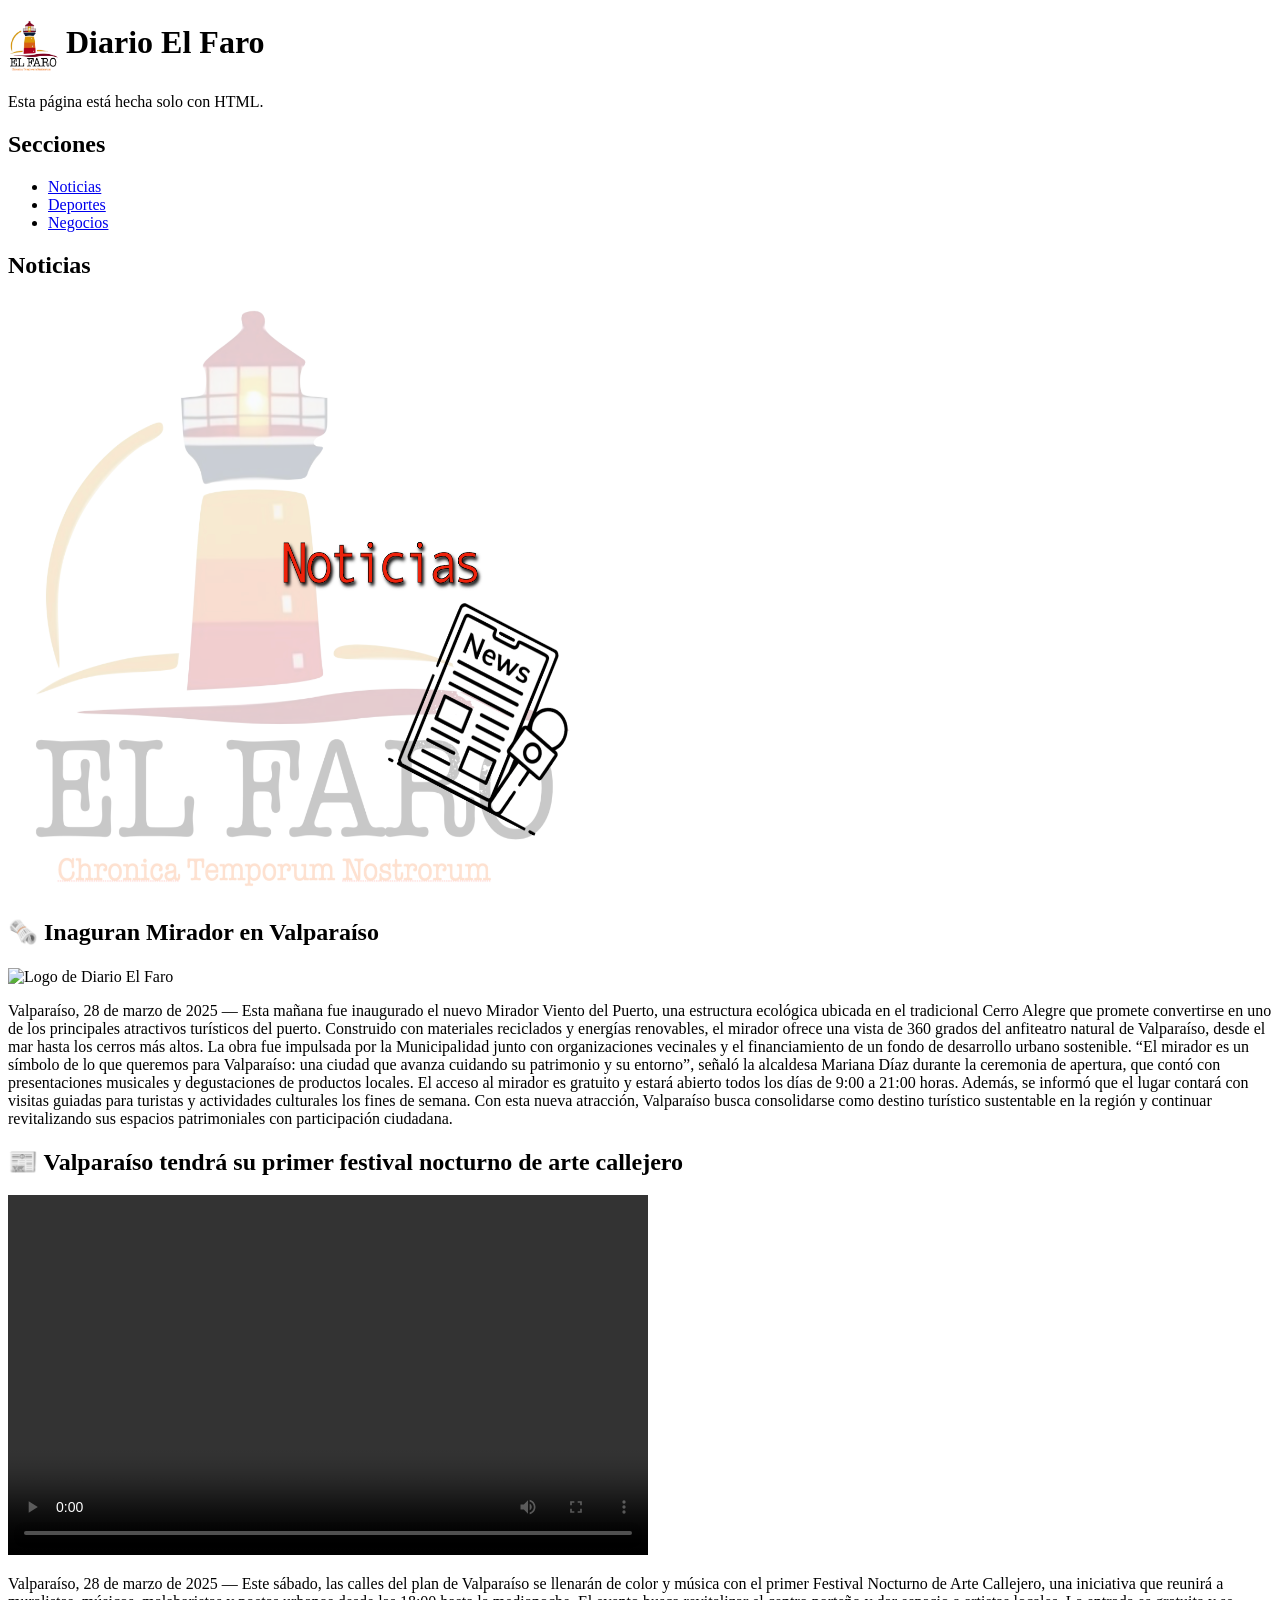
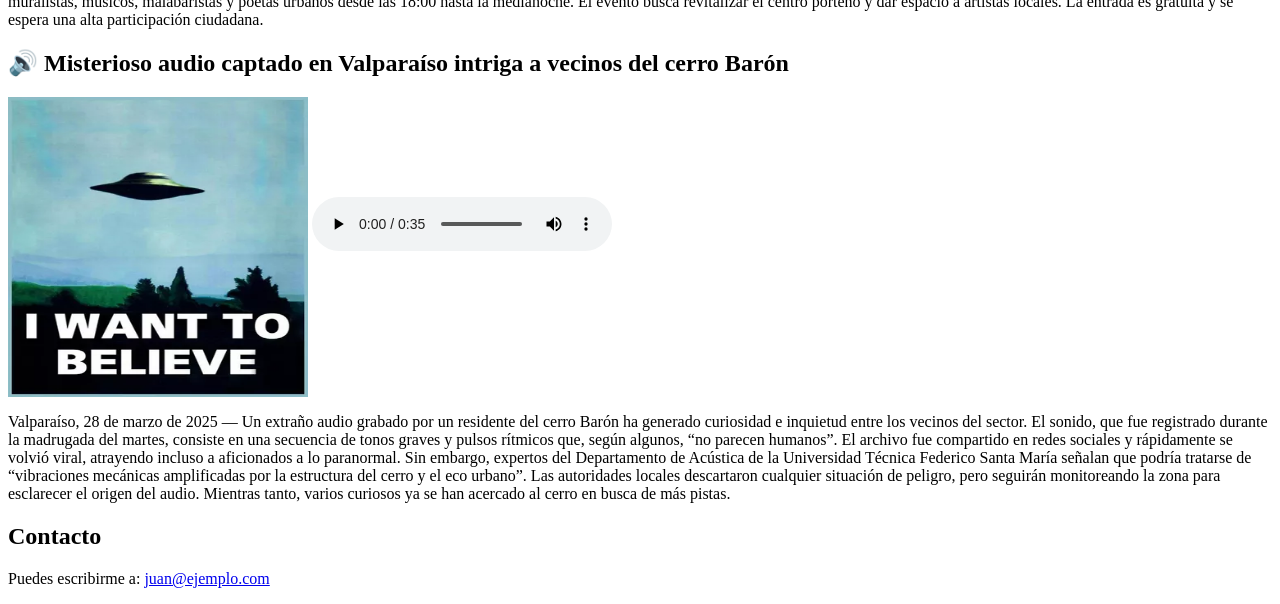
==== index.html @ 9a3b996d "Add files via upload" ====
<!DOCTYPE html>
<html lang="en">
<head>
    <meta charset="UTF-8">
    <meta name="viewport" content="width=device-width, initial-scale=1.0">
    <title>Document</title>
</head>
<body>
    <h1><img src="logoinicio.png" alt="Logo de Diario El Faro" width="50" height="50" style="vertical-align: middle;">
        Diario El Faro</h1>
    
    <p>Esta página está hecha solo con HTML.</p>

    <h2>Secciones</h2>
    <ul>
        <li><a href="noticias.html">Noticias</a></li>
        <li><a href="deportes.html">Deportes</a></li>
        <li><a href="negocios.html">Negocios</a></li>
    </ul>
    
    <h2>Noticias </h2>
    <img src="ElFaroNoticias.png" alt="Logo de Diario El Faro" width="600" height="600" style="vertical-align: middle;">

    <h2>🗞️ Inaguran Mirador en Valparaíso</h2>
    <img src="Valparaiso.png" alt="Logo de Diario El Faro" width="600" height="600" style="vertical-align: middle;">    
    <p>Valparaíso, 28 de marzo de 2025 — Esta mañana fue inaugurado el nuevo Mirador Viento del Puerto, una estructura ecológica ubicada en el tradicional Cerro Alegre que promete convertirse en uno de los principales atractivos turísticos del puerto.

        Construido con materiales reciclados y energías renovables, el mirador ofrece una vista de 360 grados del anfiteatro natural de Valparaíso, desde el mar hasta los cerros más altos. La obra fue impulsada por la Municipalidad junto con organizaciones vecinales y el financiamiento de un fondo de desarrollo urbano sostenible.
        
        “El mirador es un símbolo de lo que queremos para Valparaíso: una ciudad que avanza cuidando su patrimonio y su entorno”, señaló la alcaldesa Mariana Díaz durante la ceremonia de apertura, que contó con presentaciones musicales y degustaciones de productos locales.
        
        El acceso al mirador es gratuito y estará abierto todos los días de 9:00 a 21:00 horas. Además, se informó que el lugar contará con visitas guiadas para turistas y actividades culturales los fines de semana.
        
        Con esta nueva atracción, Valparaíso busca consolidarse como destino turístico sustentable en la región y continuar revitalizando sus espacios patrimoniales con participación ciudadana.</p>

        <h2>📰 Valparaíso tendrá su primer festival nocturno de arte callejero</h2>
        <video width="640" height="360" controls>
            <source src="VideoFiestaValparaiso.mp4 " type="video/mp4">
            Tu navegador no soporta el elemento de video.
          </video>
        <p>Valparaíso, 28 de marzo de 2025 — Este sábado, las calles del plan de Valparaíso se llenarán de color y música con el primer Festival Nocturno de Arte Callejero, una iniciativa que reunirá a muralistas, músicos, malabaristas y poetas urbanos desde las 18:00 hasta la medianoche.

            El evento busca revitalizar el centro porteño y dar espacio a artistas locales. La entrada es gratuita y se espera una alta participación ciudadana.</p>


            <h2>🔊 Misterioso audio captado en Valparaíso intriga a vecinos del cerro Barón</h2>
            <img src="Alien.jpg" alt="Logo de Diario El Faro" width="300 " height="300" style="vertical-align: middle;">

            <audio controls>
                <source src="AudioAlien.mp3" type="audio/mpeg">
                Tu navegador no soporta el elemento de audio.
              </audio>
        <p>Valparaíso, 28 de marzo de 2025 — Un extraño audio grabado por un residente del cerro Barón ha generado curiosidad e inquietud entre los vecinos del sector. El sonido, que fue registrado durante la madrugada del martes, consiste en una secuencia de tonos graves y pulsos rítmicos que, según algunos, “no parecen humanos”.

            El archivo fue compartido en redes sociales y rápidamente se volvió viral, atrayendo incluso a aficionados a lo paranormal. Sin embargo, expertos del Departamento de Acústica de la Universidad Técnica Federico Santa María señalan que podría tratarse de “vibraciones mecánicas amplificadas por la estructura del cerro y el eco urbano”.
            
            Las autoridades locales descartaron cualquier situación de peligro, pero seguirán monitoreando la zona para esclarecer el origen del audio. Mientras tanto, varios curiosos ya se han acercado al cerro en busca de más pistas.</p>
    <h2>Contacto</h2>
    <p>Puedes escribirme a: <a href="mailto:juan@ejemplo.com">juan@ejemplo.com</a></p>
</body>
</body>
</html>
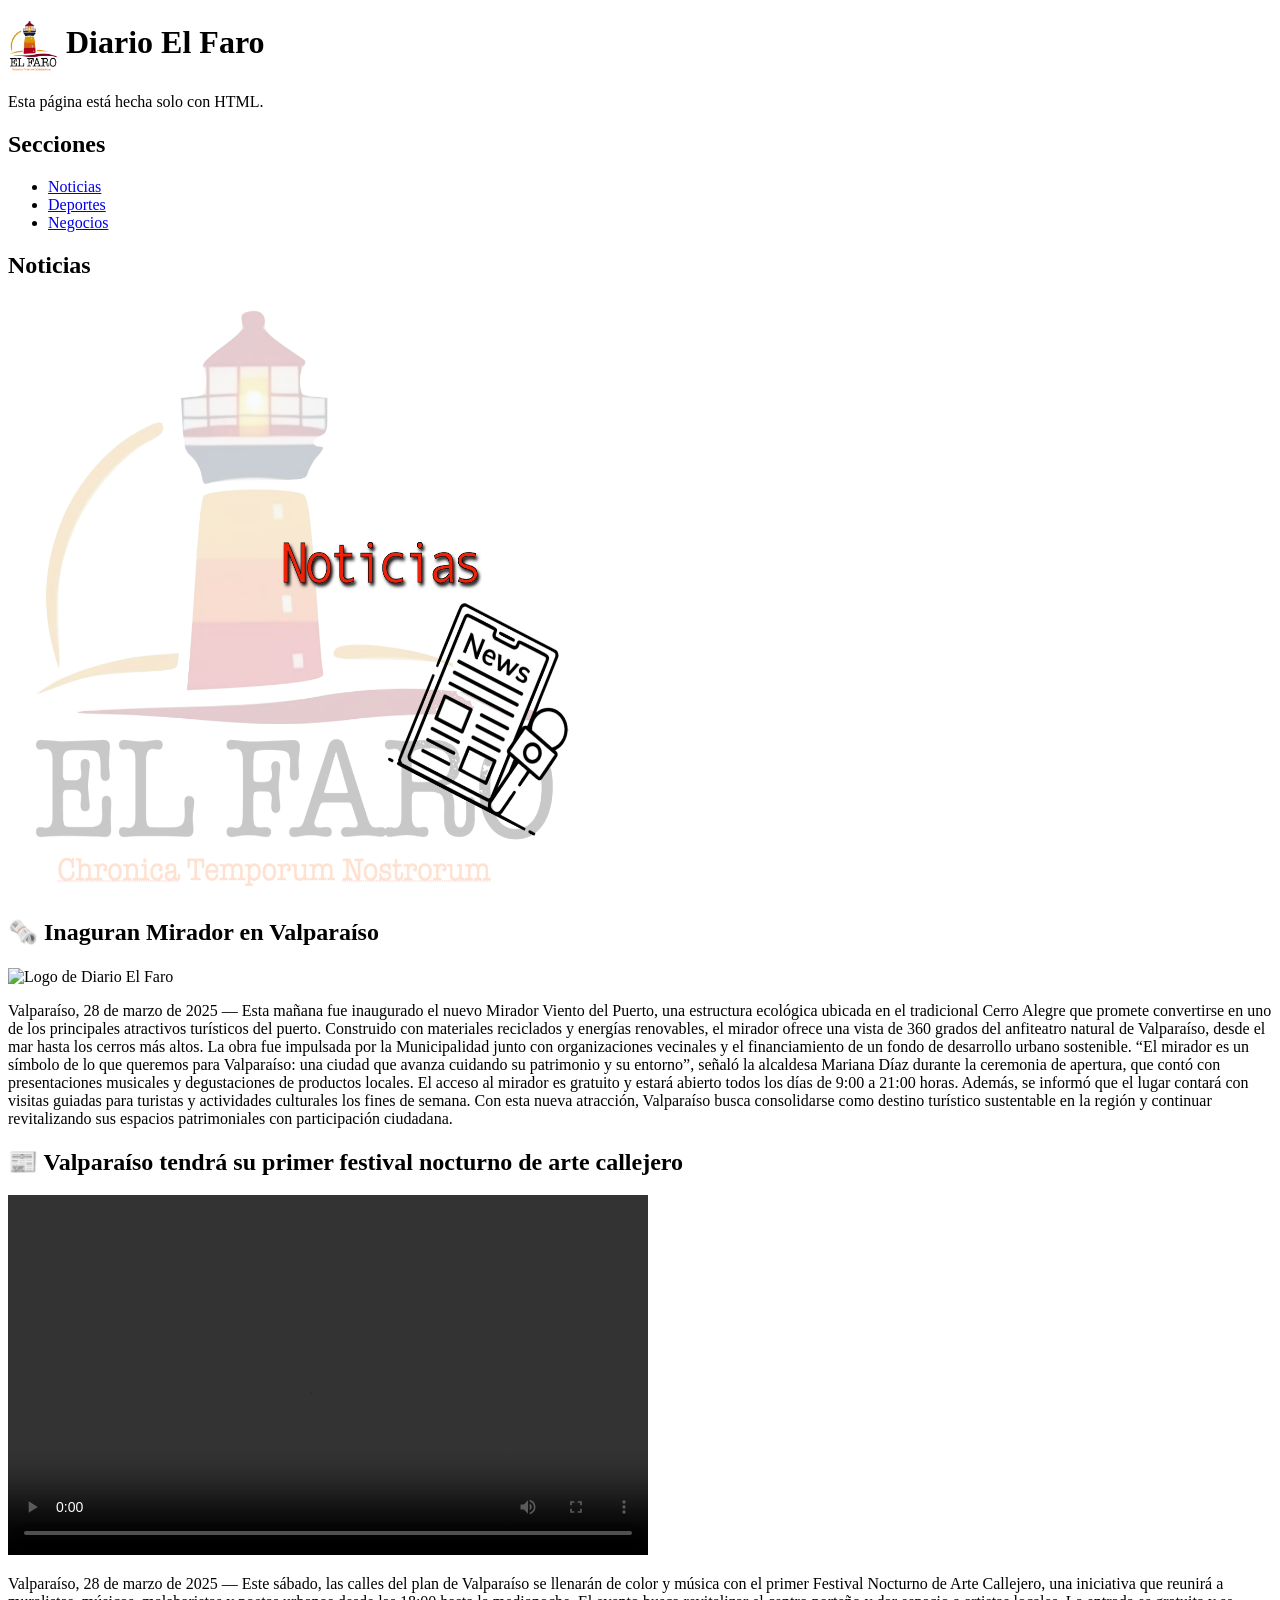
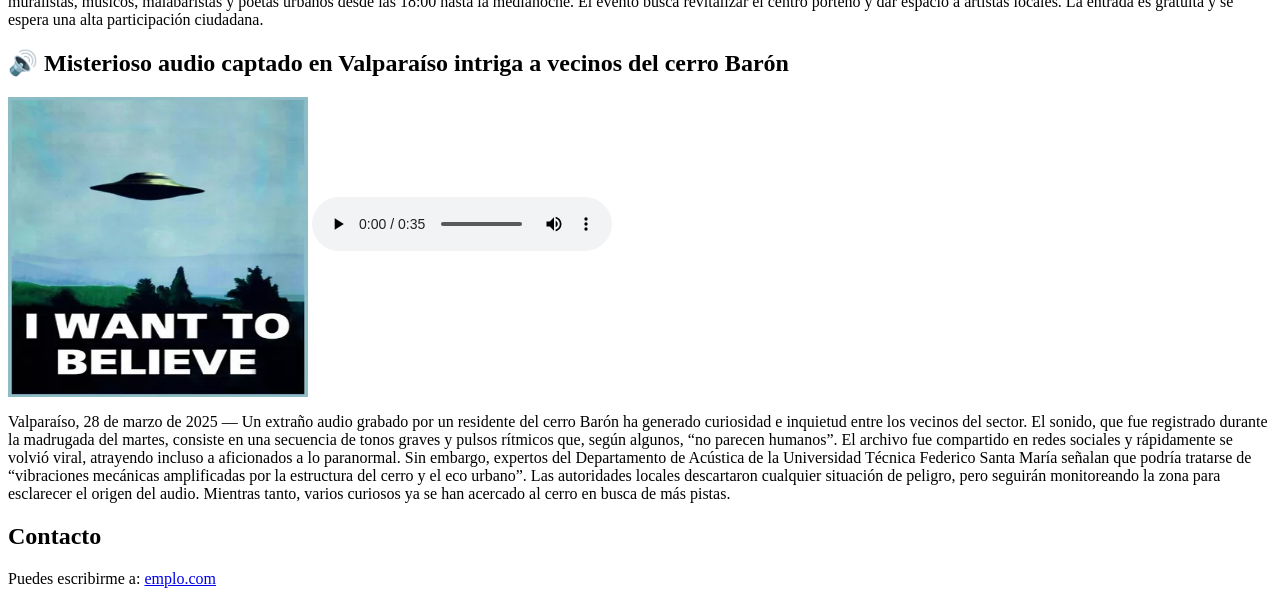
==== commit 91a48029: "Add files via upload" ====
--- a/index.html
+++ b/index.html
@@ -56,7 +56,7 @@
             
             Las autoridades locales descartaron cualquier situación de peligro, pero seguirán monitoreando la zona para esclarecer el origen del audio. Mientras tanto, varios curiosos ya se han acercado al cerro en busca de más pistas.</p>
     <h2>Contacto</h2>
-    <p>Puedes escribirme a: <a href="mailto:juan@ejemplo.com">juan@ejemplo.com</a></p>
+    <p>Puedes escribirme a: <a href="mailto:DiarioElfaro@ediario.com">emplo.com</a></p>
 </body>
 </body>
 </html>
